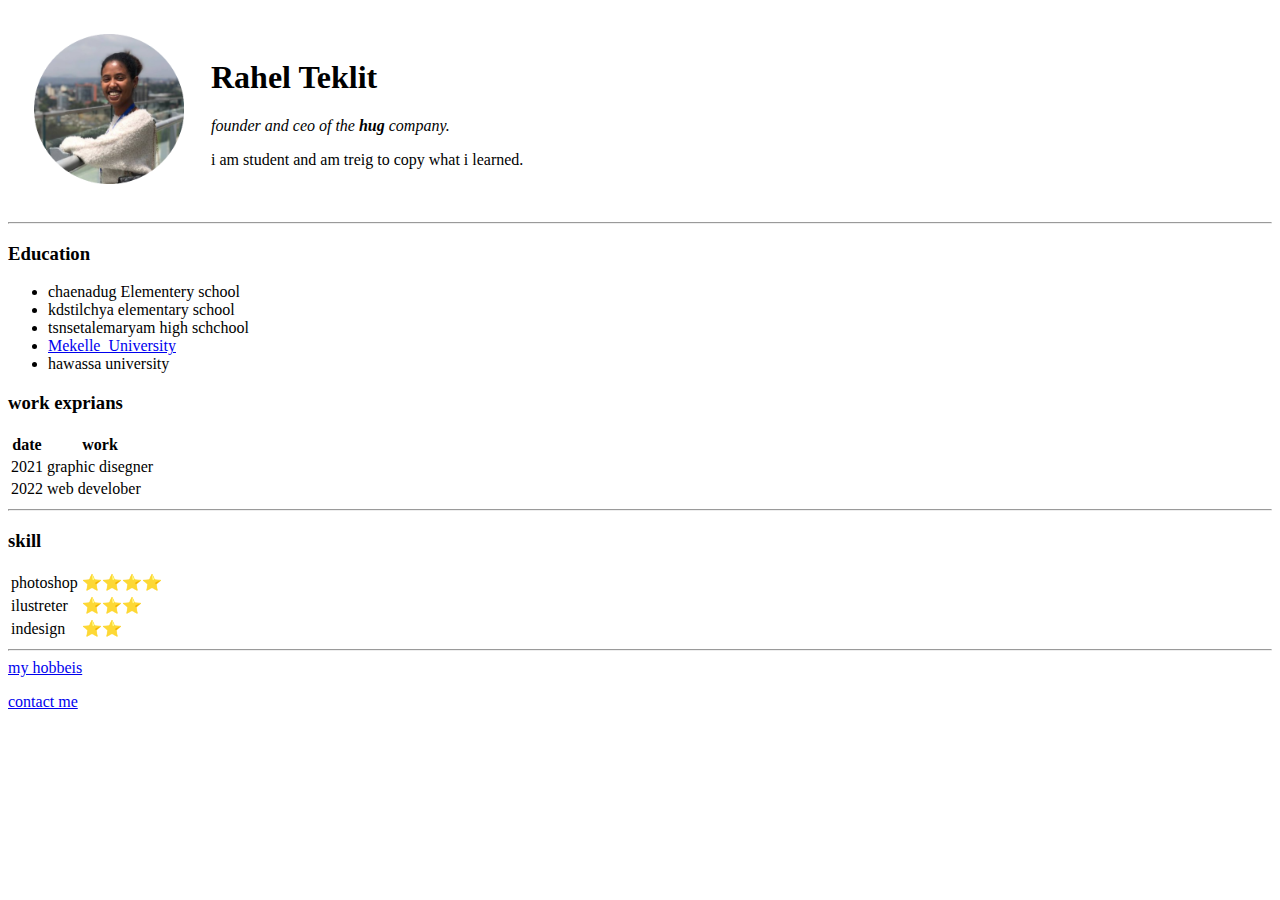
==== index.html @ c294b454 "canceld" ====
<!DOCTYPE html>
<html lang="en" dir="ltr">

<head>
  <meta charset="utf-8">
  <title>rich's personal site</title>
</head>

<body>
  <table cellspacing=25>
    <td> <img src="asset/rich.png" alt="rich's pp" width="150px" height="150px"></td>
    <td>
      <h1>Rahel Teklit</h1>
      <p><em>founder and ceo of the <strong>hug</strong> company.</em></p>
      <p>i am student and am treig to copy what i learned.</p>
    </td>
  </table>
<hr>
  <h3>Education</h3>
  <ul>
    <li>chaenadug Elementery school</li>
    <li>kdstilchya elementary school</li>
    <li>tsnsetalemaryam high schchool</li>
    <li><a href="https://www.facebook.com/MekelleUniversity/"> Mekelle_University</a></li>
    <li>hawassa university</li>
  </ul>
  <h3>work exprians</h3>
  <table>
    <thead>
      <tr>
        <th>date</th>
        <th>work</th>
      </tr>
    </thead>
    <tbody>
      <tr>
        <td>2021</td>
        <td>graphic disegner</td>
      </tr>
      <tr>
        <td>2022</td>
        <td>web develober</td>
      </tr>
    </tbody>
  </table>
  <hr>
  <h3>skill</h3>
  <table>
    <tr>
      <td>photoshop</td>
      <td>⭐⭐⭐⭐</td>
    </tr>
    <tr>
      <td>ilustreter</td>
      <td>⭐⭐⭐</td>
    </tr>
    <tr>
      <td>indesign</td>
      <td>⭐⭐</td>
    </tr>
  </table>
  <hr>
  <a href="hobbeis.html">my hobbeis</a>
  <p><a href="contact.html">contact me </a></p>
</body>

</html>
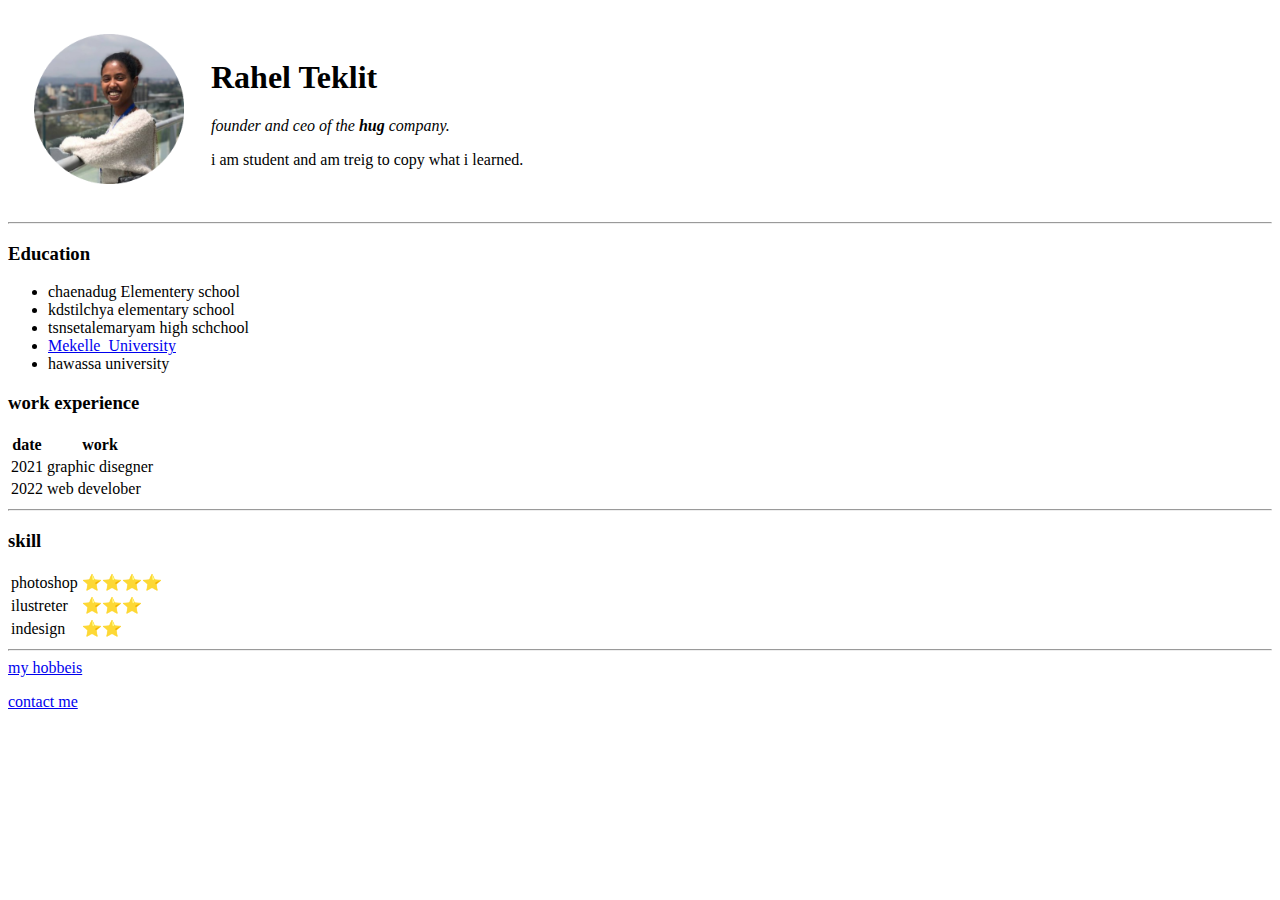
==== commit 843a2032: "update" ====
--- a/index.html
+++ b/index.html
@@ -24,7 +24,7 @@
     <li><a href="https://www.facebook.com/MekelleUniversity/"> Mekelle_University</a></li>
     <li>hawassa university</li>
   </ul>
-  <h3>work exprians</h3>
+  <h3>work experience</h3>
   <table>
     <thead>
       <tr>
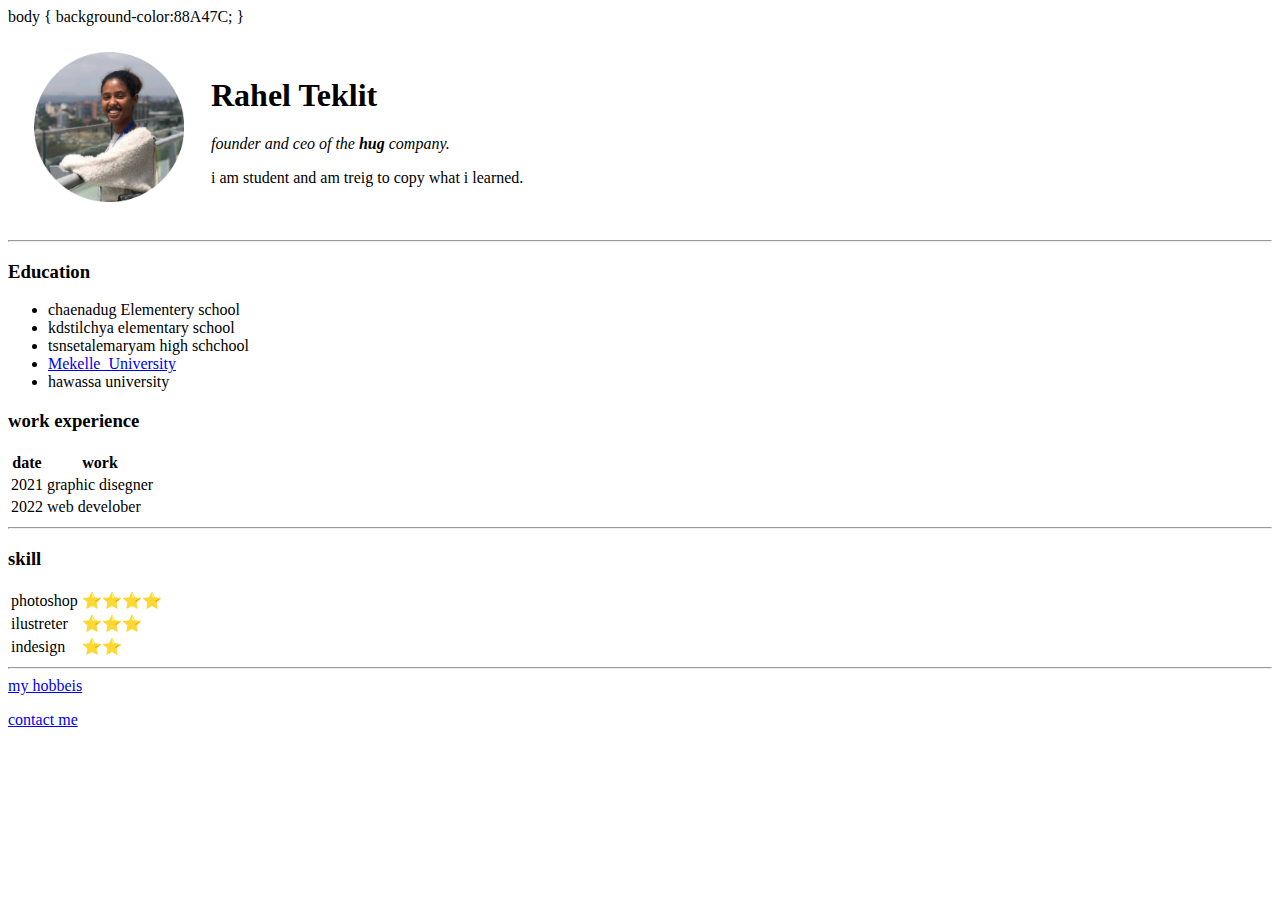
==== commit 2802bc24: "chang" ====
--- a/index.html
+++ b/index.html
@@ -4,6 +4,10 @@
 <head>
   <meta charset="utf-8">
   <title>rich's personal site</title>
+    body {
+      background-color:88A47C;
+    }
+  </style>
 </head>
 
 <body>
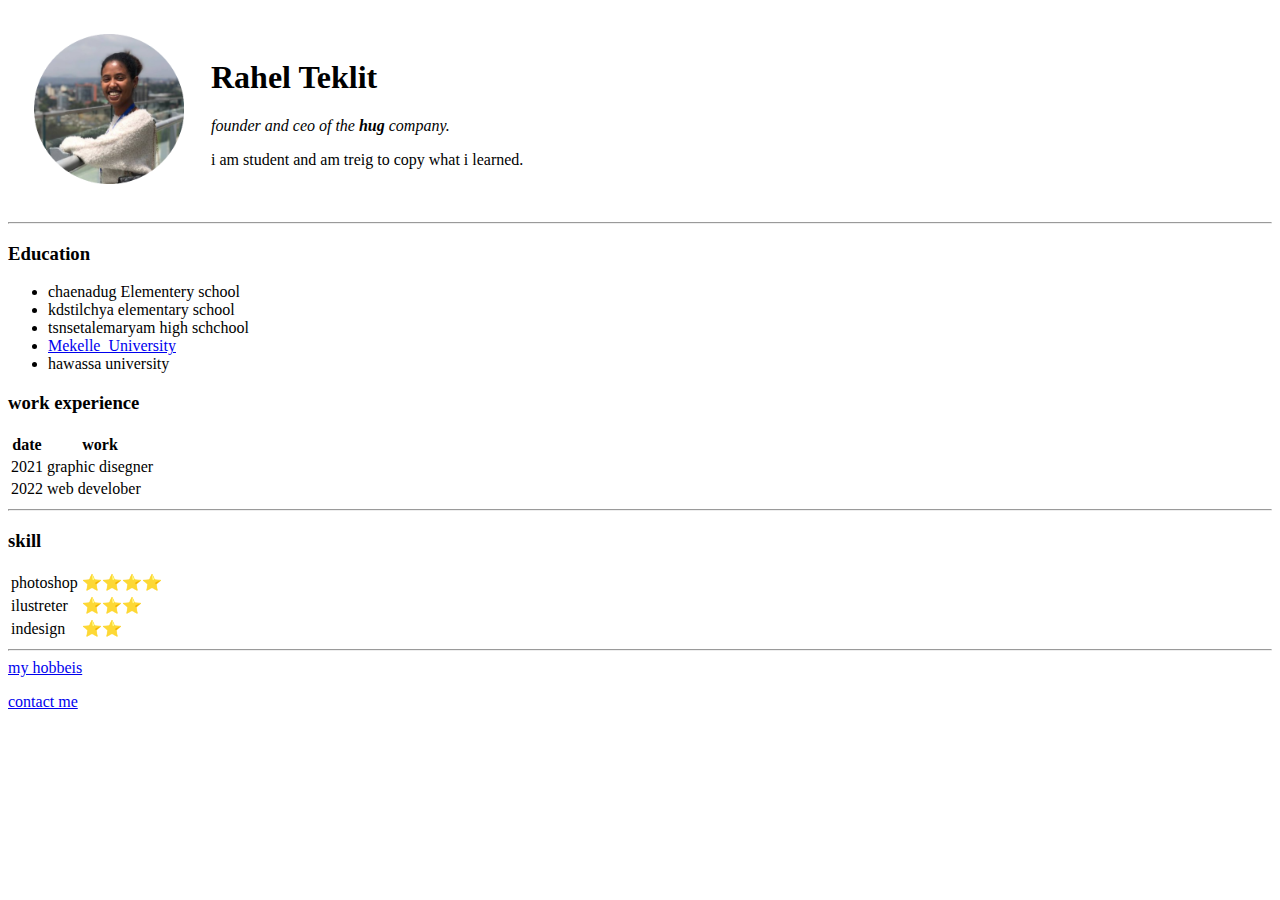
==== commit 35087f88: "change" ====
--- a/index.html
+++ b/index.html
@@ -4,6 +4,7 @@
 <head>
   <meta charset="utf-8">
   <title>rich's personal site</title>
+  <style>
     body {
       background-color:88A47C;
     }
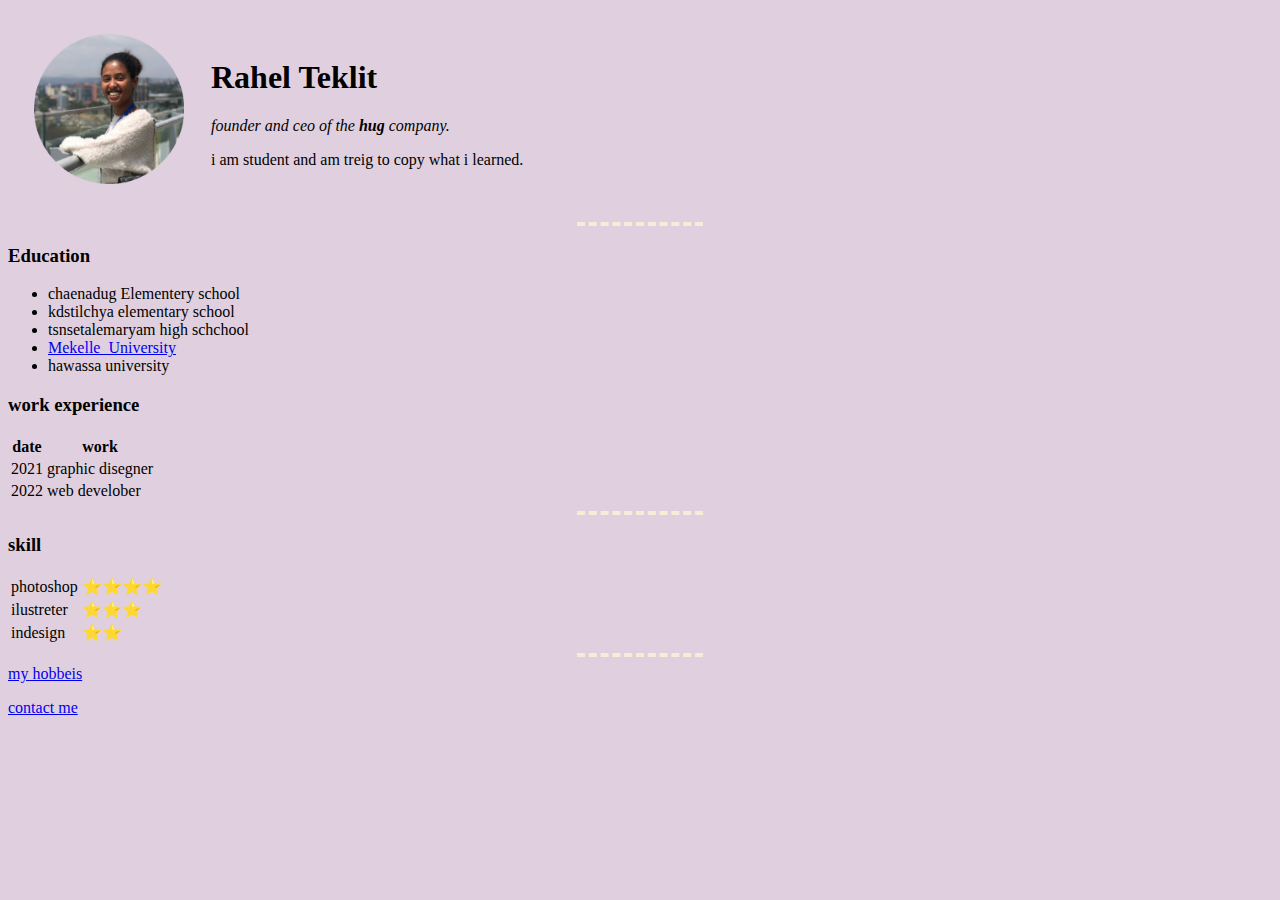
==== commit 9367e51a: "updeat" ====
--- a/index.html
+++ b/index.html
@@ -4,11 +4,7 @@
 <head>
   <meta charset="utf-8">
   <title>rich's personal site</title>
-  <style>
-    body {
-      background-color:88A47C;
-    }
-  </style>
+  <link rel="stylesheet" href="css/styles.css">
 </head>
 
 <body>
--- a/css/styles.css
+++ b/css/styles.css
@@ -0,0 +1,14 @@
+body {
+    background-color:rgba(216, 196, 215, 0.801);
+  }
+  hr{
+    border-style: none;
+    border-top-style: dashed;
+    border-color: antiquewhite;
+    border-width: 4px;
+    width: 10%;
+  }
+   h1{
+    -webkit-text-fiel-color:green;
+  }
+  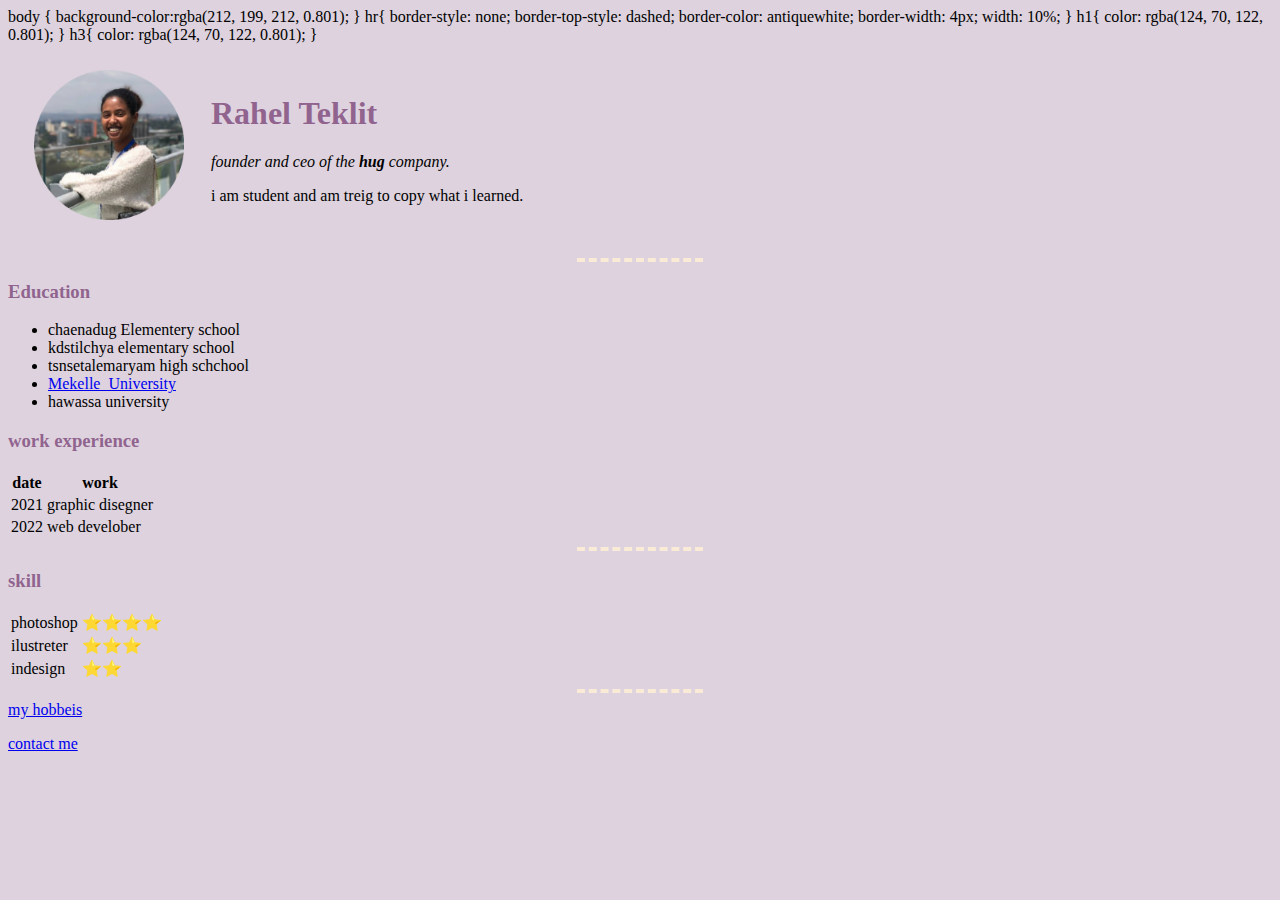
==== commit 7b65f0c5: "change" ====
--- a/index.html
+++ b/index.html
@@ -1,68 +1,91 @@
+<!DOCTYPE html>
+<html>
+  <head>
+    <meta charset="utf-8">
+    <title>rahel's Personal Site</title>
+    <link rel="stylesheet" href="/css/styles.css">
+  </head>
+body {
+  background-color:rgba(212, 199, 212, 0.801);
+}
+hr{
+  border-style: none;
+  border-top-style: dashed;
+  border-color: antiquewhite;
+  border-width: 4px;
+  width: 10%;
+}
+ h1{
+  color: rgba(124, 70, 122, 0.801);
+}
+h3{
+  color: rgba(124, 70, 122, 0.801);
+}
 <!DOCTYPE html>
 <html lang="en" dir="ltr">
 
 <head>
-  <meta charset="utf-8">
-  <title>rich's personal site</title>
-  <link rel="stylesheet" href="css/styles.css">
+<meta charset="utf-8">
+<title>rich's personal site</title>
+<link rel="stylesheet" href="css/styles.css">
 </head>
 
 <body>
-  <table cellspacing=25>
-    <td> <img src="asset/rich.png" alt="rich's pp" width="150px" height="150px"></td>
-    <td>
-      <h1>Rahel Teklit</h1>
-      <p><em>founder and ceo of the <strong>hug</strong> company.</em></p>
-      <p>i am student and am treig to copy what i learned.</p>
-    </td>
-  </table>
+<table cellspacing=25>
+  <td> <img src="asset/rich.png" alt="rich's pp" width="150px" height="150px"></td>
+  <td>
+    <h1>Rahel Teklit</h1>
+    <p><em>founder and ceo of the <strong>hug</strong> company.</em></p>
+    <p>i am student and am treig to copy what i learned.</p>
+  </td>
+</table>
 <hr>
-  <h3>Education</h3>
-  <ul>
-    <li>chaenadug Elementery school</li>
-    <li>kdstilchya elementary school</li>
-    <li>tsnsetalemaryam high schchool</li>
-    <li><a href="https://www.facebook.com/MekelleUniversity/"> Mekelle_University</a></li>
-    <li>hawassa university</li>
-  </ul>
-  <h3>work experience</h3>
-  <table>
-    <thead>
-      <tr>
-        <th>date</th>
-        <th>work</th>
-      </tr>
-    </thead>
-    <tbody>
-      <tr>
-        <td>2021</td>
-        <td>graphic disegner</td>
-      </tr>
-      <tr>
-        <td>2022</td>
-        <td>web develober</td>
-      </tr>
-    </tbody>
-  </table>
-  <hr>
-  <h3>skill</h3>
-  <table>
+<h3>Education</h3>
+<ul>
+  <li>chaenadug Elementery school</li>
+  <li>kdstilchya elementary school</li>
+  <li>tsnsetalemaryam high schchool</li>
+  <li><a href="https://www.facebook.com/MekelleUniversity/"> Mekelle_University</a></li>
+  <li>hawassa university</li>
+</ul>
+<h3>work experience</h3>
+<table>
+  <thead>
     <tr>
-      <td>photoshop</td>
-      <td>⭐⭐⭐⭐</td>
+      <th>date</th>
+      <th>work</th>
+    </tr>
+  </thead>
+  <tbody>
+    <tr>
+      <td>2021</td>
+      <td>graphic disegner</td>
     </tr>
     <tr>
-      <td>ilustreter</td>
-      <td>⭐⭐⭐</td>
+      <td>2022</td>
+      <td>web develober</td>
     </tr>
-    <tr>
-      <td>indesign</td>
-      <td>⭐⭐</td>
-    </tr>
-  </table>
-  <hr>
-  <a href="hobbeis.html">my hobbeis</a>
-  <p><a href="contact.html">contact me </a></p>
+  </tbody>
+</table>
+<hr>
+<h3>skill</h3>
+<table>
+  <tr>
+    <td>photoshop</td>
+    <td>⭐⭐⭐⭐</td>
+  </tr>
+  <tr>
+    <td>ilustreter</td>
+    <td>⭐⭐⭐</td>
+  </tr>
+  <tr>
+    <td>indesign</td>
+    <td>⭐⭐</td>
+  </tr>
+</table>
+<hr>
+<a href="hobbeis.html">my hobbeis</a>
+<p><a href="contact.html">contact me </a></p>
 </body>
 
 </html>
--- a/css/styles.css
+++ b/css/styles.css
@@ -1,5 +1,5 @@
 body {
-    background-color:rgba(216, 196, 215, 0.801);
+    background-color:rgba(212, 199, 212, 0.801);
   }
   hr{
     border-style: none;
@@ -9,6 +9,76 @@
     width: 10%;
   }
    h1{
-    -webkit-text-fiel-color:green;
+    color: rgba(124, 70, 122, 0.801);
   }
-  +  h3{
+    color: rgba(124, 70, 122, 0.801);
+  }
+  <!DOCTYPE html>
+<html lang="en" dir="ltr">
+
+<head>
+  <meta charset="utf-8">
+  <title>rich's personal site</title>
+  <link rel="stylesheet" href="css/styles.css">
+</head>
+
+<body>
+  <table cellspacing=25>
+    <td> <img src="asset/rich.png" alt="rich's pp" width="150px" height="150px"></td>
+    <td>
+      <h1>Rahel Teklit</h1>
+      <p><em>founder and ceo of the <strong>hug</strong> company.</em></p>
+      <p>i am student and am treig to copy what i learned.</p>
+    </td>
+  </table>
+<hr>
+  <h3>Education</h3>
+  <ul>
+    <li>chaenadug Elementery school</li>
+    <li>kdstilchya elementary school</li>
+    <li>tsnsetalemaryam high schchool</li>
+    <li><a href="https://www.facebook.com/MekelleUniversity/"> Mekelle_University</a></li>
+    <li>hawassa university</li>
+  </ul>
+  <h3>work experience</h3>
+  <table>
+    <thead>
+      <tr>
+        <th>date</th>
+        <th>work</th>
+      </tr>
+    </thead>
+    <tbody>
+      <tr>
+        <td>2021</td>
+        <td>graphic disegner</td>
+      </tr>
+      <tr>
+        <td>2022</td>
+        <td>web develober</td>
+      </tr>
+    </tbody>
+  </table>
+  <hr>
+  <h3>skill</h3>
+  <table>
+    <tr>
+      <td>photoshop</td>
+      <td>⭐⭐⭐⭐</td>
+    </tr>
+    <tr>
+      <td>ilustreter</td>
+      <td>⭐⭐⭐</td>
+    </tr>
+    <tr>
+      <td>indesign</td>
+      <td>⭐⭐</td>
+    </tr>
+  </table>
+  <hr>
+  <a href="hobbeis.html">my hobbeis</a>
+  <p><a href="contact.html">contact me </a></p>
+</body>
+
+</html>
--- a/css/styles.css
+++ b/css/styles.css
@@ -1,5 +1,5 @@
 body {
-    background-color:rgba(216, 196, 215, 0.801);
+    background-color:rgba(212, 199, 212, 0.801);
   }
   hr{
     border-style: none;
@@ -9,6 +9,76 @@
     width: 10%;
   }
    h1{
-    -webkit-text-fiel-color:green;
+    color: rgba(124, 70, 122, 0.801);
   }
-  +  h3{
+    color: rgba(124, 70, 122, 0.801);
+  }
+  <!DOCTYPE html>
+<html lang="en" dir="ltr">
+
+<head>
+  <meta charset="utf-8">
+  <title>rich's personal site</title>
+  <link rel="stylesheet" href="css/styles.css">
+</head>
+
+<body>
+  <table cellspacing=25>
+    <td> <img src="asset/rich.png" alt="rich's pp" width="150px" height="150px"></td>
+    <td>
+      <h1>Rahel Teklit</h1>
+      <p><em>founder and ceo of the <strong>hug</strong> company.</em></p>
+      <p>i am student and am treig to copy what i learned.</p>
+    </td>
+  </table>
+<hr>
+  <h3>Education</h3>
+  <ul>
+    <li>chaenadug Elementery school</li>
+    <li>kdstilchya elementary school</li>
+    <li>tsnsetalemaryam high schchool</li>
+    <li><a href="https://www.facebook.com/MekelleUniversity/"> Mekelle_University</a></li>
+    <li>hawassa university</li>
+  </ul>
+  <h3>work experience</h3>
+  <table>
+    <thead>
+      <tr>
+        <th>date</th>
+        <th>work</th>
+      </tr>
+    </thead>
+    <tbody>
+      <tr>
+        <td>2021</td>
+        <td>graphic disegner</td>
+      </tr>
+      <tr>
+        <td>2022</td>
+        <td>web develober</td>
+      </tr>
+    </tbody>
+  </table>
+  <hr>
+  <h3>skill</h3>
+  <table>
+    <tr>
+      <td>photoshop</td>
+      <td>⭐⭐⭐⭐</td>
+    </tr>
+    <tr>
+      <td>ilustreter</td>
+      <td>⭐⭐⭐</td>
+    </tr>
+    <tr>
+      <td>indesign</td>
+      <td>⭐⭐</td>
+    </tr>
+  </table>
+  <hr>
+  <a href="hobbeis.html">my hobbeis</a>
+  <p><a href="contact.html">contact me </a></p>
+</body>
+
+</html>
